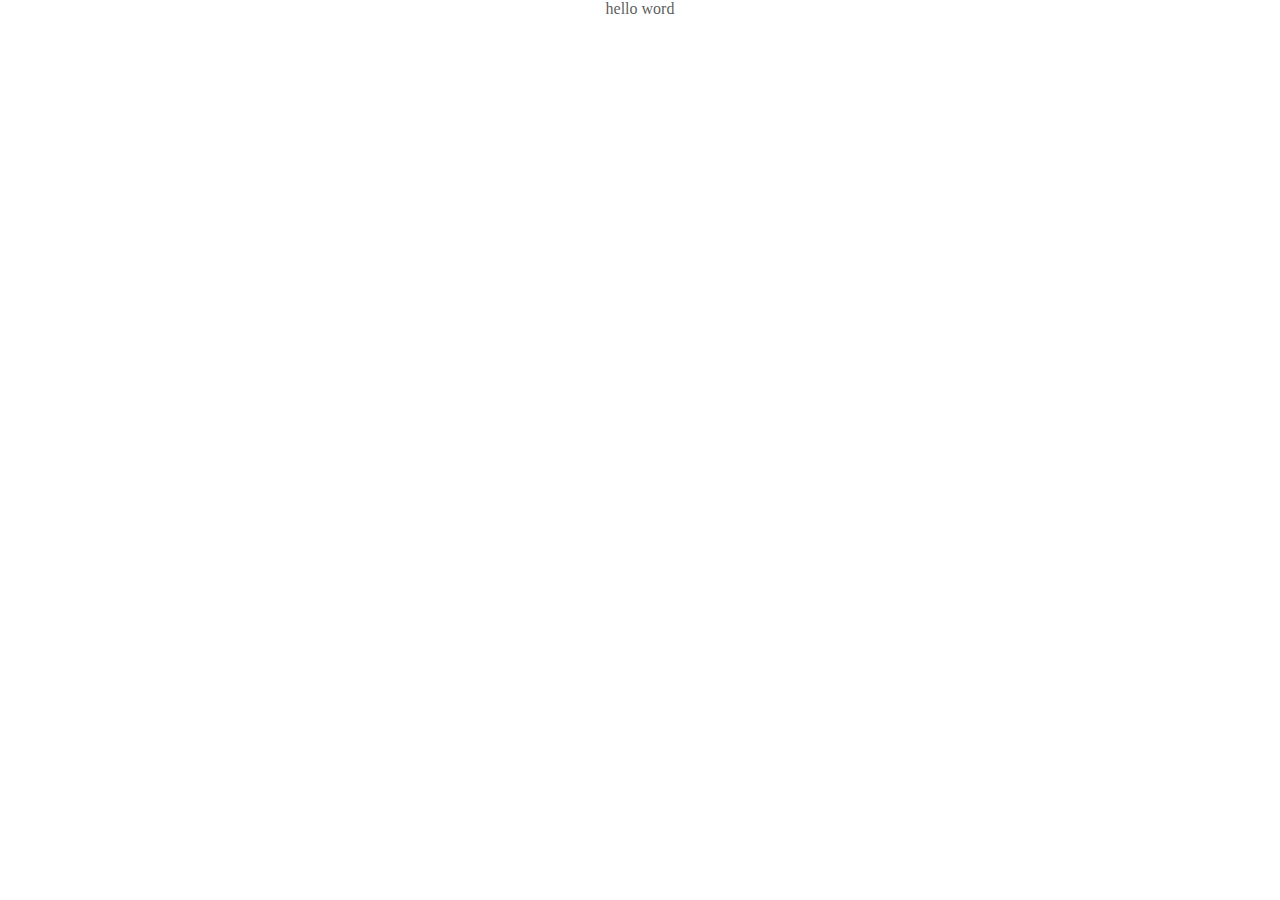
==== index.html @ a51ce4bb "add oaf2e" ====
<!DOCTYPE html>
<html lang="tw">
  <head>
    <meta http-equiv="Content-Language" content="zh-tw" />
    <meta http-equiv="Content-type" content="text/html; charset=utf-8" />
    <meta name="viewport" content="width=device-width, initial-scale=1, maximum-scale=1, user-scalable=no, minimal-ui" />

    <title></title>

    <meta name="robots" content="index,follow" />

    <meta name="author" content="吳政賢(OA Wu)" />

    <meta name="keywords" content="" />
    <meta name="description" content="" />
    <meta property="og:site_name" content="" />
    <meta property="og:title" content="" />
    <meta property="og:description" content="" />
    <meta property="og:url" content="" />

    <meta property="fb:admins" content="100000100541088" />
    <meta property="fb:app_id" content="640377126095413" />

    <meta property="og:locale" content="zh_TW" />
    <meta property="og:locale:alternate" content="en_US" />

    <meta property="og:type" content="city" />
    <meta property="og:image" content="" alt="" />
    <meta property="og:image:type" content="image/jpeg" />
    <meta property="og:image:width" content="1200" />
    <meta property="og:image:height" content="630" />

    <link href="css/public.css" rel="stylesheet" type="text/css" />

    <script src="js/jquery_v1.10.2/jquery-1.10.2.min.js" language="javascript" type="text/javascript" ></script>
    <script src="js/public.js" language="javascript" type="text/javascript" ></script>

  </head>
  <body lang="zh-tw">
    hello word
  </body>
</html>
---- css/public.css ----
﻿@font-face{font-family:"Monaco";src:url('/oaf2e/font/monaco/monaco.ttf?1439651096') format('truetype'),url('/oaf2e/font/monaco/monaco.otf?1439651096') format('opentype')}*,*:after,*:before{vertical-align:top;-moz-box-sizing:border-box;-webkit-box-sizing:border-box;box-sizing:border-box;-moz-osx-font-smoothing:antialiased;-webkit-font-smoothing:antialiased;-moz-font-smoothing:antialiased;-ms-font-smoothing:antialiased;-o-font-smoothing:antialiased}*::-moz-selection,*:after::-moz-selection,*:before::-moz-selection{color:#fff;background-color:#96c8ff}*::selection,*:after::selection,*:before::selection{color:#fff;background-color:#96c8ff}html{height:100%}html body{position:relative;display:inline-block;text-align:center;margin:0;width:100%;height:100%;font-size:medium;font-family:Monaco, "微軟正黑體", "Microsoft JhengHei";background:#fff url('/oaf2e/img/bg/grunge.png');color:rgba(50,50,50,0.8);-moz-osx-font-smoothing:antialiased;-webkit-font-smoothing:antialiased;-moz-font-smoothing:antialiased;-ms-font-smoothing:antialiased;-o-font-smoothing:antialiased}html body #container{position:relative;display:block;margin:0 auto;max-width:1200px;padding:0 10px}@media screen and (min-width: 1200px){html body #container{padding:0}}
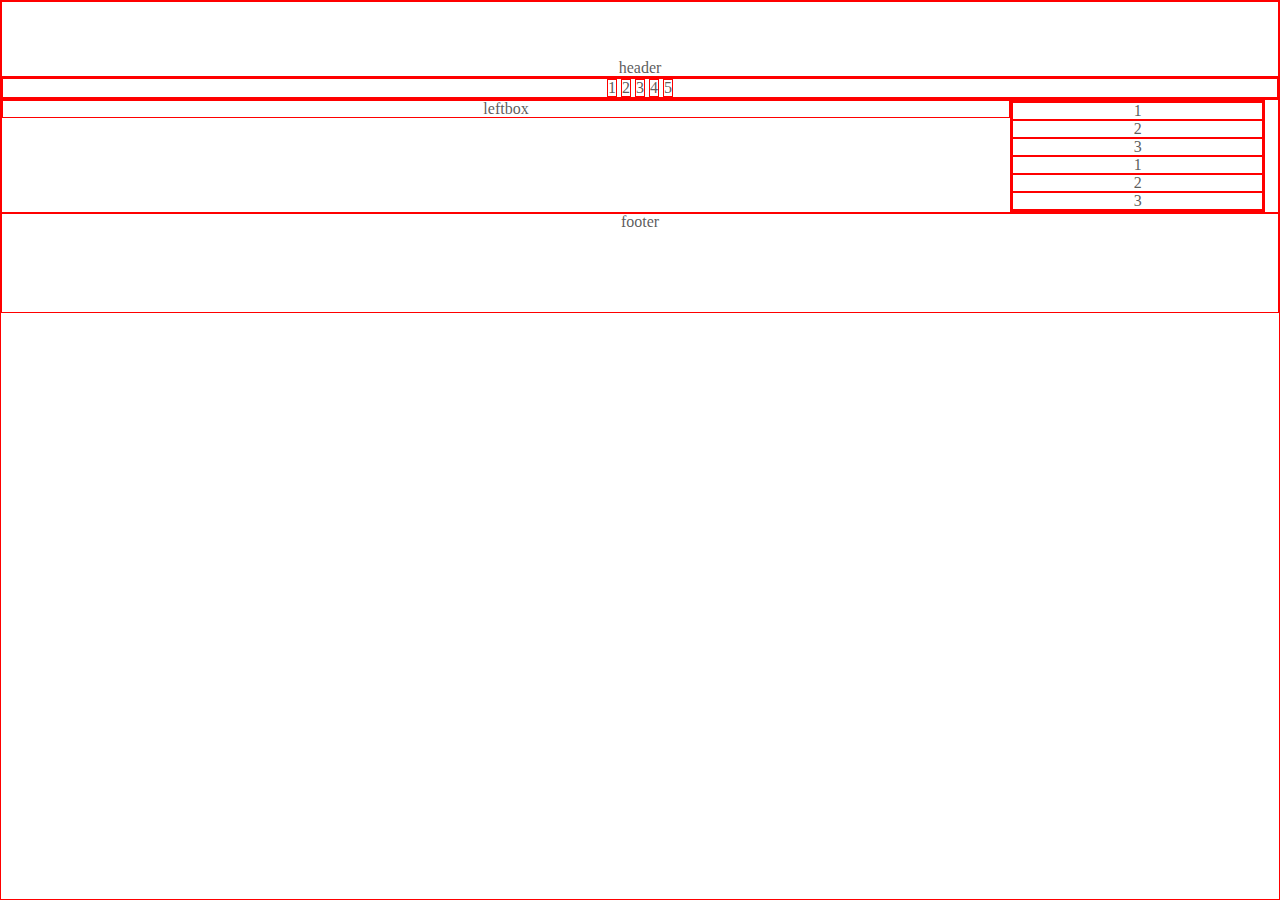
==== commit 4d15f62b: "add crazyms.github.io" ====
--- a/index.html
+++ b/index.html
@@ -31,12 +31,38 @@
     <meta property="og:image:height" content="630" />
 
     <link href="css/public.css" rel="stylesheet" type="text/css" />
+    <link href="css/test.css" rel="stylesheet" type="text/css" />
 
     <script src="js/jquery_v1.10.2/jquery-1.10.2.min.js" language="javascript" type="text/javascript" ></script>
     <script src="js/public.js" language="javascript" type="text/javascript" ></script>
 
   </head>
   <body lang="zh-tw">
-    hello word
+    <div id="header">
+        header
+    </div>
+    <div id="nav1">
+        <ul>
+            <li>1</li>
+            <li>2</li>
+            <li>3</li>
+            <li>4</li>
+            <li>5</li>
+        </ul>
+    </div>
+    <div id="section1">
+        <div id="section2" >leftbox</div>
+        <div id="nav2">
+            <ul>
+                <li>1</li>
+                <li>2</li>
+                <li>3</li>
+                <li>1</li>
+                <li>2</li>
+                <li>3</li>
+            </ul>
+        </div>
+    </div>
+    <div id="footer">footer</div>
   </body>
 </html>
--- a/css/test.css
+++ b/css/test.css
@@ -0,0 +1,141 @@
+/* line 5, ../../../../.rvm/gems/ruby-2.1.3/gems/compass-core-1.0.3/stylesheets/compass/reset/_utilities.scss */
+html, body, div, span, applet, object, iframe,
+h1, h2, h3, h4, h5, h6, p, blockquote, pre,
+a, abbr, acronym, address, big, cite, code,
+del, dfn, em, img, ins, kbd, q, s, samp,
+small, strike, strong, sub, sup, tt, var,
+b, u, i, center,
+dl, dt, dd, ol, ul, li,
+fieldset, form, label, legend,
+table, caption, tbody, tfoot, thead, tr, th, td,
+article, aside, canvas, details, embed,
+figure, figcaption, footer, header, hgroup,
+menu, nav, output, ruby, section, summary,
+time, mark, audio, video {
+  margin: 0;
+  padding: 0;
+  border: 0;
+  font: inherit;
+  font-size: 100%;
+  vertical-align: baseline;
+}
+
+/* line 22, ../../../../.rvm/gems/ruby-2.1.3/gems/compass-core-1.0.3/stylesheets/compass/reset/_utilities.scss */
+html {
+  line-height: 1;
+}
+
+/* line 24, ../../../../.rvm/gems/ruby-2.1.3/gems/compass-core-1.0.3/stylesheets/compass/reset/_utilities.scss */
+ol, ul {
+  list-style: none;
+}
+
+/* line 26, ../../../../.rvm/gems/ruby-2.1.3/gems/compass-core-1.0.3/stylesheets/compass/reset/_utilities.scss */
+table {
+  border-collapse: collapse;
+  border-spacing: 0;
+}
+
+/* line 28, ../../../../.rvm/gems/ruby-2.1.3/gems/compass-core-1.0.3/stylesheets/compass/reset/_utilities.scss */
+caption, th, td {
+  text-align: left;
+  font-weight: normal;
+  vertical-align: middle;
+}
+
+/* line 30, ../../../../.rvm/gems/ruby-2.1.3/gems/compass-core-1.0.3/stylesheets/compass/reset/_utilities.scss */
+q, blockquote {
+  quotes: none;
+}
+/* line 103, ../../../../.rvm/gems/ruby-2.1.3/gems/compass-core-1.0.3/stylesheets/compass/reset/_utilities.scss */
+q:before, q:after, blockquote:before, blockquote:after {
+  content: "";
+  content: none;
+}
+
+/* line 32, ../../../../.rvm/gems/ruby-2.1.3/gems/compass-core-1.0.3/stylesheets/compass/reset/_utilities.scss */
+a img {
+  border: none;
+}
+
+/* line 116, ../../../../.rvm/gems/ruby-2.1.3/gems/compass-core-1.0.3/stylesheets/compass/reset/_utilities.scss */
+article, aside, details, figcaption, figure, footer, header, hgroup, main, menu, nav, section, summary {
+  display: block;
+}
+
+/* line 5, ../sass/test.scss */
+body {
+  width: 80%;
+  height: 100%;
+  border: 1px solid red;
+  margin: 0 auto;
+}
+/* line 10, ../sass/test.scss */
+body #header {
+  width: 100%;
+  padding-top: 58px;
+  text-align: center;
+  border: 1px solid red;
+}
+/* line 16, ../sass/test.scss */
+body #nav1 {
+  width: 100%;
+  border: 1px solid red;
+}
+/* line 19, ../sass/test.scss */
+body #nav1 ul {
+  text-align: center;
+  border: 1px solid red;
+}
+/* line 22, ../sass/test.scss */
+body #nav1 ul li {
+  display: inline-block;
+  border: 1px solid red;
+}
+/* line 28, ../sass/test.scss */
+body #section1 {
+  width: 100%;
+  border: 1px solid red;
+  *zoom: 1;
+}
+/* line 32, ../sass/test.scss */
+body #section1:after {
+  content: " ";
+  line-height: 0;
+  display: table;
+  clear: both;
+}
+/* line 38, ../sass/test.scss */
+body #section1 #section2 {
+  display: inline-block;
+  width: 79%;
+  height: 100%;
+  float: left;
+  text-align: center;
+  border: 1px solid red;
+}
+/* line 48, ../sass/test.scss */
+body #section1 #nav2 {
+  width: 20%;
+  display: inline-block;
+  height: 100%;
+  float: left;
+  border: 1px solid red;
+}
+/* line 55, ../sass/test.scss */
+body #section1 #nav2 ul {
+  text-align: center;
+  border: 1px solid red;
+}
+/* line 58, ../sass/test.scss */
+body #section1 #nav2 ul li {
+  display: block;
+  border: 1px solid red;
+}
+/* line 66, ../sass/test.scss */
+body #footer {
+  width: 100%;
+  height: 100px;
+  border: 1px solid red;
+  text-align: center;
+}
